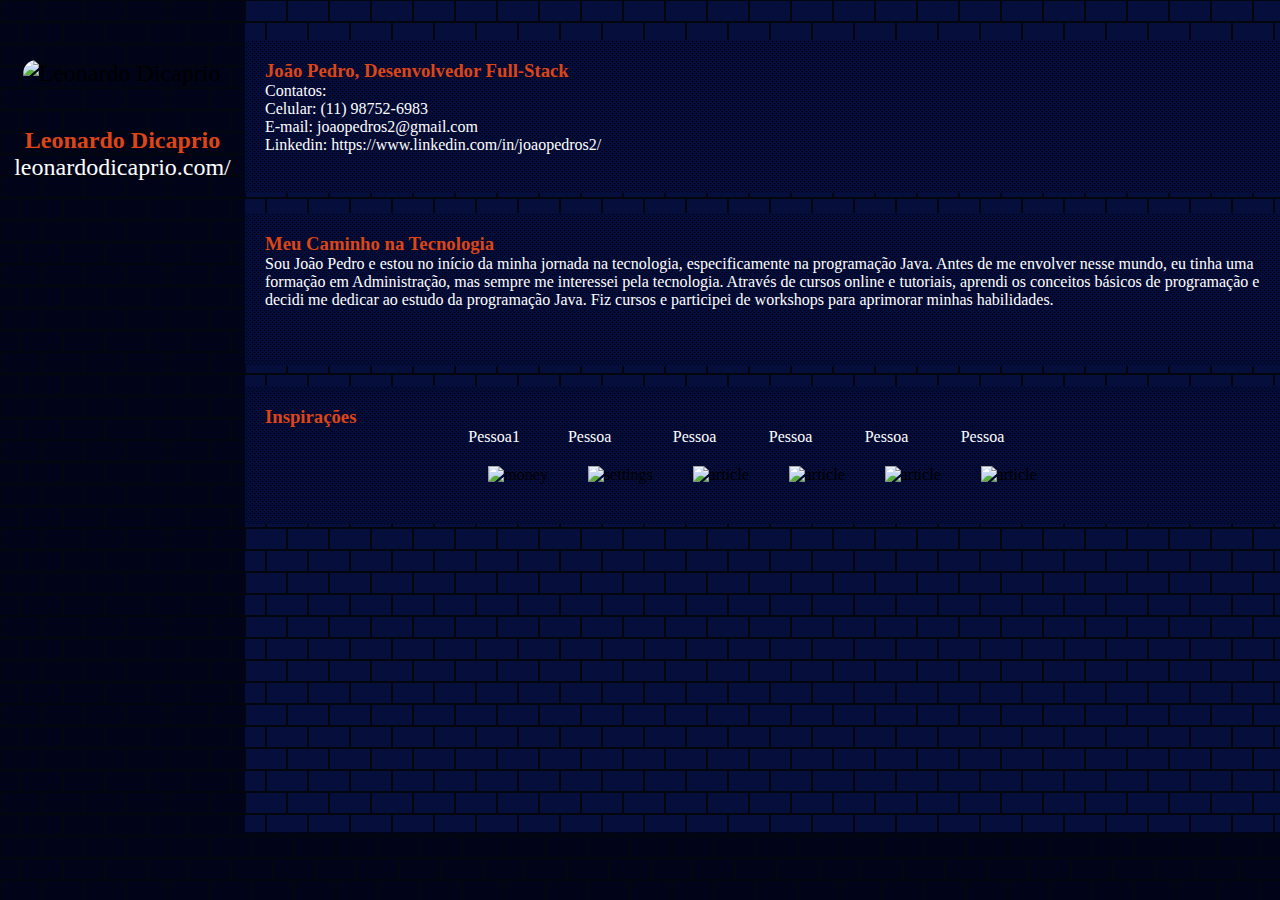
==== index.html @ 19bd5dc5 "alteração no diretorio para fazer deploy" ====
<!DOCTYPE html>
<html lang="pt-BR">
    <head>
        <meta charset="UTF-8" />
        <meta name="viewport" content="width=device-width, initial-scale=1.0" />
        <link rel="stylesheet" href="css/style.css" />
        <title>Portifólio</title>
    </head>
    <body>
        <main class="principal">
            <div class="main">
                <div class="sobre-mim">
                    <h3>João Pedro, Desenvolvedor Full-Stack</h3>
                    <p>Contatos:</p>
                    <p>Celular: (11) 98752-6983</p>
                    <p>E-mail: joaopedros2@gmail.com</p>
                    <p>Linkedin: https://www.linkedin.com/in/joaopedros2/</p>
                </div>
                <div class="bio">
                    <h3>Meu Caminho na Tecnologia</h3>
                    <p>
                        Sou João Pedro e estou no início da minha jornada
                        na tecnologia, especificamente na programação Java.
                        Antes de me envolver nesse mundo, eu tinha uma formação
                        em Administração, mas sempre me interessei
                        pela tecnologia. Através de cursos online e tutoriais,
                        aprendi os conceitos básicos de programação e decidi me
                        dedicar ao estudo da programação Java. Fiz cursos e
                        participei de workshops para aprimorar minhas
                        habilidades.
                    </p>
                </div>
                <div class="networking">
                    <h3>Inspirações</h3>
                    <div class="cards">
                        <div class="pessoa">
                            <p>Pessoa1</p>
                            <img class="imagem-card" src="https://pbs.twimg.com/profile_images/661339334268710912/g4ZIGU3U_400x400.jpg" alt="money" />
                        </div>

                        <div class="pessoa">
                            
                            <p>Pessoa</p>
                            <img class="imagem-card" src="https://pbs.twimg.com/profile_images/661339334268710912/g4ZIGU3U_400x400.jpg" alt="settings"
                            />
                        </div>

                        <div class="pessoa">
                            
                            <p>Pessoa</p>
                            <img
                                class="imagem-card"
                                src="https://pbs.twimg.com/profile_images/661339334268710912/g4ZIGU3U_400x400.jpg"
                                alt="article"
                            />
                        </div>
                        <div class="pessoa">
                            
                            <p>Pessoa</p>
                            <img
                                class="imagem-card"
                                src="https://pbs.twimg.com/profile_images/661339334268710912/g4ZIGU3U_400x400.jpg"
                                alt="article"
                            />
                        </div>

                        <div class="pessoa">
                            
                            <p>Pessoa</p>
                            <img
                                class="imagem-card"
                                src="https://pbs.twimg.com/profile_images/661339334268710912/g4ZIGU3U_400x400.jpg"
                                alt="article"
                            />
                        </div>
                        <div class="pessoa">
                            
                            <p>Pessoa</p>
                            <img
                                class="imagem-card"
                                src="https://pbs.twimg.com/profile_images/661339334268710912/g4ZIGU3U_400x400.jpg"
                                alt="article"
                            />
                        </div>
                        
                    
                    </div>
                </div>
            </div>
        </main>
        <aside class="sidebar">
            <img
                id="avatar"
                src="https://res.cloudinary.com/crunchbase-production/image/upload/c_lpad,h_256,w_256,f_auto,q_auto:eco,dpr_1/v1488562834/v0s71rbz7eqwh9qabxq0.png"
                alt="Leonardo Dicaprio"
            />

            <h4>Leonardo Dicaprio</h4>

            <a href="#">leonardodicaprio.com/</a>
        </aside>
    </body>
</html>
---- css/style.css ----
* {
    box-sizing: border-box;
    margin: 0;
    padding: 0;
}

body {
    background-color: #010418;
background-image: url("data:image/svg+xml,%3Csvg width='42' height='44' viewBox='0 0 42 44' xmlns='http://www.w3.org/2000/svg'%3E%3Cg id='Page-1' fill='none' fill-rule='evenodd'%3E%3Cg id='brick-wall' fill='%2304060e' fill-opacity='1'%3E%3Cpath d='M0 0h42v44H0V0zm1 1h40v20H1V1zM0 23h20v20H0V23zm22 0h20v20H22V23z'/%3E%3C/g%3E%3C/g%3E%3C/svg%3E");
    display: flex;
}

.principal {
    display: flex;
    flex-direction: row;
    background-color: #060f3b;
background-image: url("data:image/svg+xml,%3Csvg width='42' height='44' viewBox='0 0 42 44' xmlns='http://www.w3.org/2000/svg'%3E%3Cg id='Page-1' fill='none' fill-rule='evenodd'%3E%3Cg id='brick-wall' fill='%2304060e' fill-opacity='1'%3E%3Cpath d='M0 0h42v44H0V0zm1 1h40v20H1V1zM0 23h20v20H0V23zm22 0h20v20H22V23z'/%3E%3C/g%3E%3C/g%3E%3C/svg%3E");
    width: 100%;
}

.sobre-mim {
    background-color: #040c3a;
    background-image: url("data:image/svg+xml,%3Csvg xmlns='http://www.w3.org/2000/svg' width='4' height='4' viewBox='0 0 4 4'%3E%3Cpath fill='%23000106' fill-opacity='1' d='M1 3h1v1H1V3zm2-2h1v1H3V1z'%3E%3C/path%3E%3C/svg%3E");
    display: flex;
    width: 100%;
    height: 153px;
    margin: 40px 40px 10px 40px;
    flex-direction: column;
    padding: 20px;
}

.bio {
    background-color: #040c3a;
    background-image: url("data:image/svg+xml,%3Csvg xmlns='http://www.w3.org/2000/svg' width='4' height='4' viewBox='0 0 4 4'%3E%3Cpath fill='%23000106' fill-opacity='1' d='M1 3h1v1H1V3zm2-2h1v1H3V1z'%3E%3C/path%3E%3C/svg%3E");
    display: flex;
    width: 100%;
    height: 153px;
    margin: 10px 40px;
    flex-direction: column;
    padding: 20px;
}

.networking {
    background-color: #040c3a;
    background-image: url("data:image/svg+xml,%3Csvg xmlns='http://www.w3.org/2000/svg' width='4' height='4' viewBox='0 0 4 4'%3E%3Cpath fill='%23000106' fill-opacity='1' d='M1 3h1v1H1V3zm2-2h1v1H3V1z'%3E%3C/path%3E%3C/svg%3E");
    display: flex;
    width: 100%;
    /* height: 100%; */
    margin: 10px 40px;
    flex-direction: column;
    padding: 20px;
    justify-content: center;
}

.sidebar {
    background-color: #010418;
    background-image: url("data:image/svg+xml,%3Csvg width='42' height='44' viewBox='0 0 42 44' xmlns='http://www.w3.org/2000/svg'%3E%3Cg id='Page-1' fill='none' fill-rule='evenodd'%3E%3Cg id='brick-wall' fill='%2304060e' fill-opacity='1'%3E%3Cpath d='M0 0h42v44H0V0zm1 1h40v20H1V1zM0 23h20v20H0V23zm22 0h20v20H22V23z'/%3E%3C/g%3E%3C/g%3E%3C/svg%3E");
    display: flex;
    order: -1;
    width: 245px;
    height: 832px;
    justify-content: flex-start;
    align-items: center;
    flex-direction: column;
    padding: 60px 20px;
    font-size: x-large;
}

#avatar {
    margin-bottom: 40px;
    border-radius: 100px;
    width: 200px;
}

.main {
    /* background-color: blue; */
    display: flex;
    flex-direction: column;
    align-items: center;
    width: 100%;
}

.cards {
    display: flex;
    justify-content: center;
    align-items: center;
    flex-wrap: wrap;
}
.imagem-card {
    margin: 20px;
    width: 220px;
}

@media screen and (max-width: 767px) {
    p {
        font-size: 11px;
    }
    /* se largura é menor ou igual a 599px */
    body {
        display: flex;
        flex-direction: column;
    }
    .principal {
        display: flex;
        flex-direction: row;
        width: 100%;
    }

    .sobre-mim {
        display: flex;
        width: 100%;
        height: 153px;
        margin: 40px 40px 10px 40px;
        flex-direction: column;
        padding: 20px;
        justify-content: flex-start;
    }

    .bio {
        
        display: flex;
        width: 100%;
        height: 100%;
        margin: 10px 40px;
        flex-direction: column;
        padding: 20px;
        justify-content: flex-start;
    }

    .networking {
        
        display: flex;
        width: 100%;
        height: 394px;
        margin: 10px 40px;
        flex-direction: column;
        padding: 20px;
        height: 100%;
        justify-content: flex-start;
    }

    .sidebar {
        display: flex;
        width: 100%;
        height: 272px;
        justify-content: center;
        align-items: center;
        flex-direction: column;
        padding: 60px 20px;
    }

    #avatar {
        margin-bottom: 40px;
        border-radius: 100px;
        width: 120px;
    }
}

h4 {
    color: rgb(221, 69, 22);
}
a {
    color: white;
    text-decoration: none;
}
p {
    color: white;
}
h3 {
    color: rgb(221, 69, 22);
}
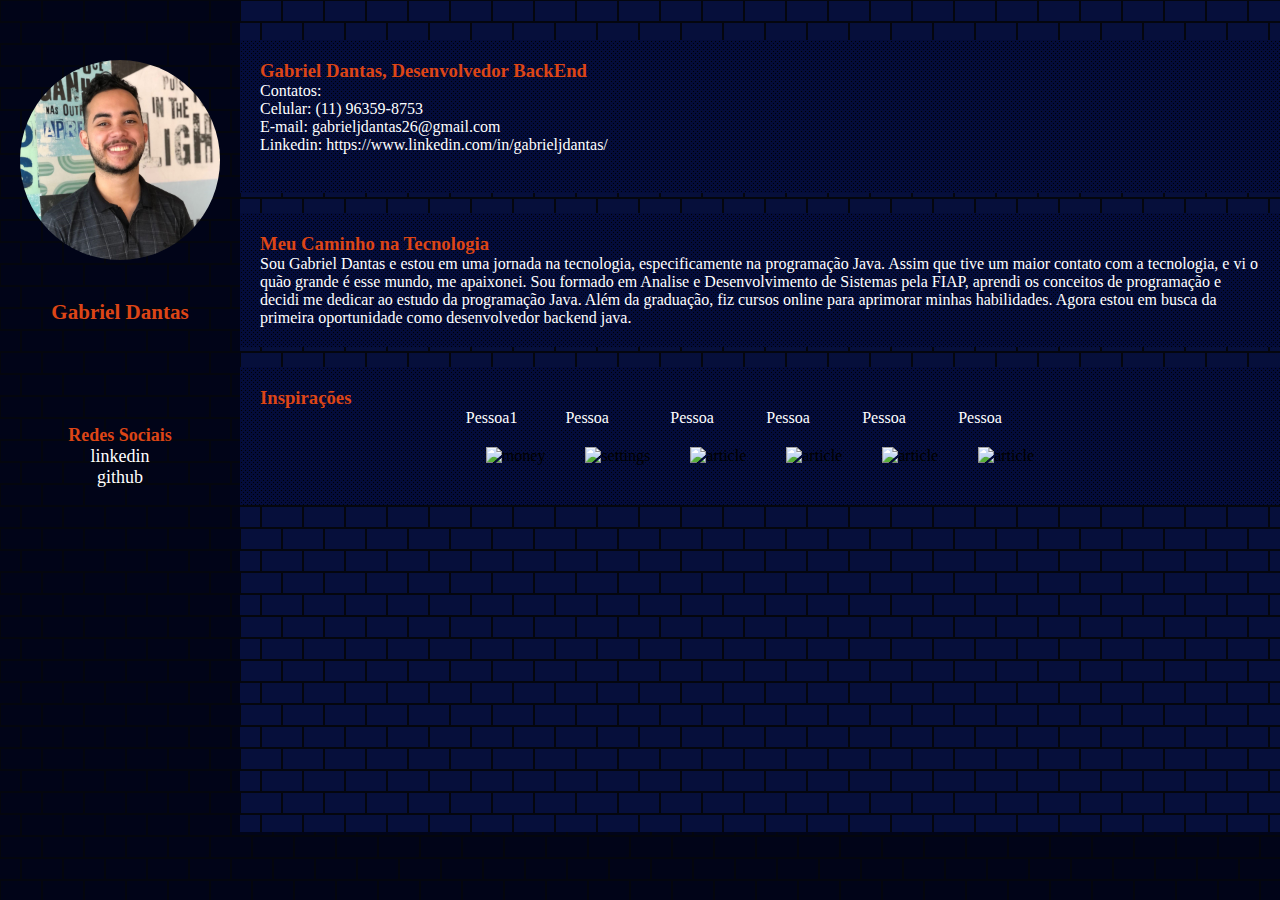
==== commit 2d27ee3b: "adicionado algumas informações pessoais" ====
--- a/index.html
+++ b/index.html
@@ -10,24 +10,24 @@
         <main class="principal">
             <div class="main">
                 <div class="sobre-mim">
-                    <h3>João Pedro, Desenvolvedor Full-Stack</h3>
+                    <h3>Gabriel Dantas, Desenvolvedor BackEnd</h3>
                     <p>Contatos:</p>
-                    <p>Celular: (11) 98752-6983</p>
-                    <p>E-mail: joaopedros2@gmail.com</p>
-                    <p>Linkedin: https://www.linkedin.com/in/joaopedros2/</p>
+                    <p>Celular: (11) 96359-8753</p>
+                    <p>E-mail: gabrieljdantas26@gmail.com</p>
+                    <p>Linkedin: https://www.linkedin.com/in/gabrieljdantas/</p>
                 </div>
                 <div class="bio">
                     <h3>Meu Caminho na Tecnologia</h3>
                     <p>
-                        Sou João Pedro e estou no início da minha jornada
-                        na tecnologia, especificamente na programação Java.
-                        Antes de me envolver nesse mundo, eu tinha uma formação
-                        em Administração, mas sempre me interessei
-                        pela tecnologia. Através de cursos online e tutoriais,
-                        aprendi os conceitos básicos de programação e decidi me
-                        dedicar ao estudo da programação Java. Fiz cursos e
-                        participei de workshops para aprimorar minhas
-                        habilidades.
+                        Sou Gabriel Dantas e estou em uma jornada na tecnologia,
+                        especificamente na programação Java. Assim que tive um maior contato com a
+                        tecnologia, e vi o quão grande é esse mundo, me apaixonei. Sou formado em
+                        Analise e Desenvolvimento de Sistemas pela FIAP, aprendi
+                        os conceitos de programação e decidi me dedicar ao
+                        estudo da programação Java. Além da graduação, fiz
+                        cursos online para aprimorar minhas habilidades. Agora
+                        estou em busca da primeira oportunidade como
+                        desenvolvedor backend java.
                     </p>
                 </div>
                 <div class="networking">
@@ -35,18 +35,23 @@
                     <div class="cards">
                         <div class="pessoa">
                             <p>Pessoa1</p>
-                            <img class="imagem-card" src="https://pbs.twimg.com/profile_images/661339334268710912/g4ZIGU3U_400x400.jpg" alt="money" />
-                        </div>
-
-                        <div class="pessoa">
-                            
-                            <p>Pessoa</p>
-                            <img class="imagem-card" src="https://pbs.twimg.com/profile_images/661339334268710912/g4ZIGU3U_400x400.jpg" alt="settings"
+                            <img
+                                class="imagem-card"
+                                src="https://pbs.twimg.com/profile_images/661339334268710912/g4ZIGU3U_400x400.jpg"
+                                alt="money"
                             />
                         </div>
 
                         <div class="pessoa">
-                            
+                            <p>Pessoa</p>
+                            <img
+                                class="imagem-card"
+                                src="https://pbs.twimg.com/profile_images/661339334268710912/g4ZIGU3U_400x400.jpg"
+                                alt="settings"
+                            />
+                        </div>
+
+                        <div class="pessoa">
                             <p>Pessoa</p>
                             <img
                                 class="imagem-card"
@@ -55,7 +60,6 @@
                             />
                         </div>
                         <div class="pessoa">
-                            
                             <p>Pessoa</p>
                             <img
                                 class="imagem-card"
@@ -65,7 +69,6 @@
                         </div>
 
                         <div class="pessoa">
-                            
                             <p>Pessoa</p>
                             <img
                                 class="imagem-card"
@@ -74,7 +77,6 @@
                             />
                         </div>
                         <div class="pessoa">
-                            
                             <p>Pessoa</p>
                             <img
                                 class="imagem-card"
@@ -82,22 +84,32 @@
                                 alt="article"
                             />
                         </div>
-                        
-                    
                     </div>
                 </div>
             </div>
         </main>
         <aside class="sidebar">
-            <img
-                id="avatar"
-                src="https://res.cloudinary.com/crunchbase-production/image/upload/c_lpad,h_256,w_256,f_auto,q_auto:eco,dpr_1/v1488562834/v0s71rbz7eqwh9qabxq0.png"
-                alt="Leonardo Dicaprio"
-            />
+            <div class="topSideBar">
+                <img
+                    id="avatar"
+                    src="images/IMG-20221006-WA0008 (2).jpg"
+                    alt="Leonardo Dicaprio"
+                />
 
-            <h4>Leonardo Dicaprio</h4>
+                <h3>Gabriel Dantas</h3>
 
-            <a href="#">leonardodicaprio.com/</a>
+                
+            </div>
+
+            <div class="midleSideBar">
+                <h4>Redes Sociais</h4>
+                <a href="https://www.linkedin.com/in/gabrieljdantas/"
+                    >linkedin</a
+                >
+                <a href="https://github.com/gabrieljdantas">github</a>
+            </div>
+
+            
         </aside>
     </body>
 </html>
--- a/css/style.css
+++ b/css/style.css
@@ -18,6 +18,18 @@
     width: 100%;
 }
 
+.topSideBar{
+    display: flex;
+    flex-direction: column;
+    align-items: center;
+    margin-bottom: 100px;
+}
+.midleSideBar{
+    display: flex;
+    flex-direction: column;
+    align-items: center;
+}
+
 .sobre-mim {
     background-color: #040c3a;
     background-image: url("data:image/svg+xml,%3Csvg xmlns='http://www.w3.org/2000/svg' width='4' height='4' viewBox='0 0 4 4'%3E%3Cpath fill='%23000106' fill-opacity='1' d='M1 3h1v1H1V3zm2-2h1v1H3V1z'%3E%3C/path%3E%3C/svg%3E");
@@ -34,7 +46,6 @@
     background-image: url("data:image/svg+xml,%3Csvg xmlns='http://www.w3.org/2000/svg' width='4' height='4' viewBox='0 0 4 4'%3E%3Cpath fill='%23000106' fill-opacity='1' d='M1 3h1v1H1V3zm2-2h1v1H3V1z'%3E%3C/path%3E%3C/svg%3E");
     display: flex;
     width: 100%;
-    height: 153px;
     margin: 10px 40px;
     flex-direction: column;
     padding: 20px;
@@ -63,12 +74,12 @@
     align-items: center;
     flex-direction: column;
     padding: 60px 20px;
-    font-size: x-large;
+    font-size: large;
 }
 
 #avatar {
     margin-bottom: 40px;
-    border-radius: 100px;
+    border-radius: 100%;
     width: 200px;
 }
 
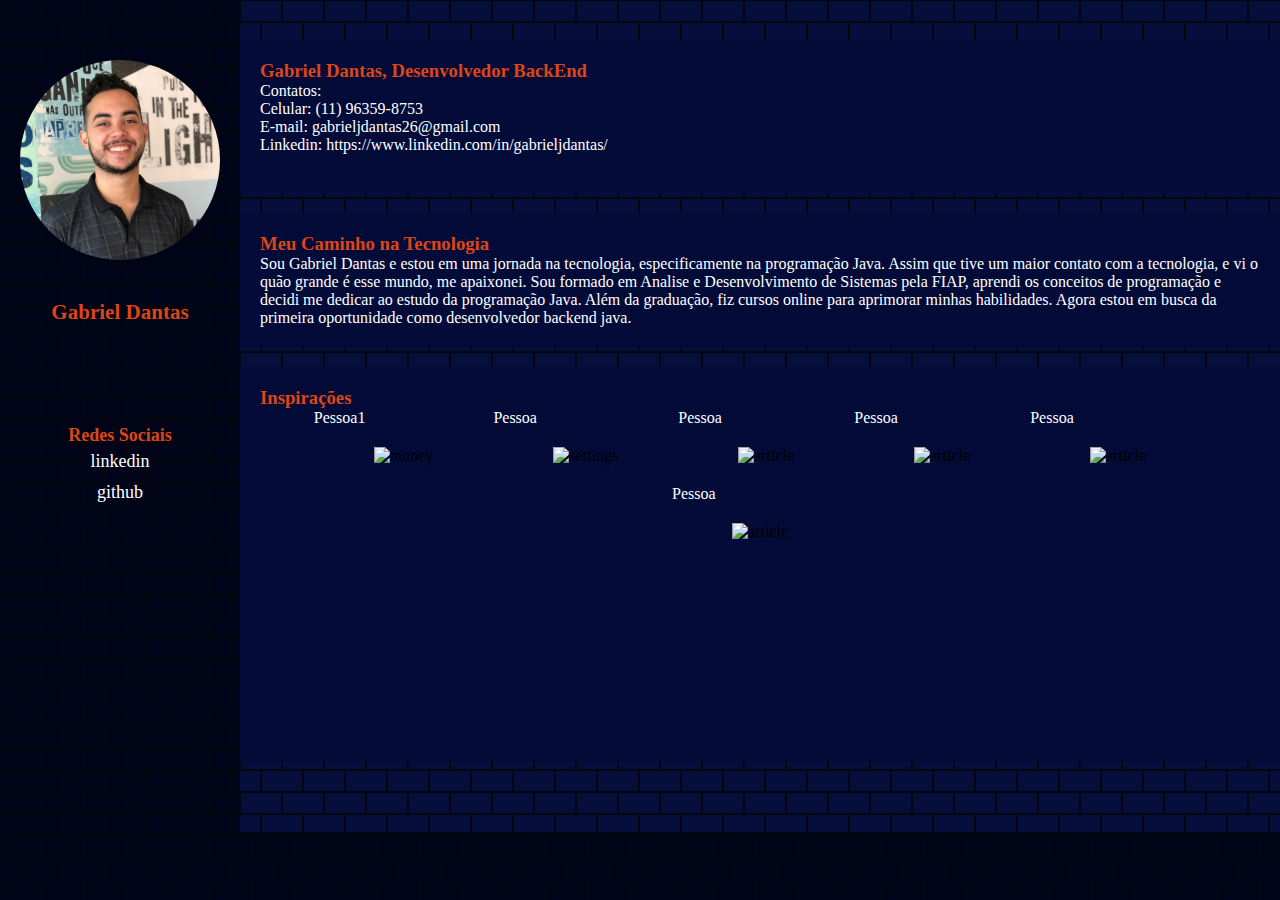
==== commit e961786e: "Adicionado barra de rolagem em inspirações e adicionado alguns hovers" ====
--- a/index.html
+++ b/index.html
@@ -102,11 +102,11 @@
             </div>
 
             <div class="midleSideBar">
-                <h4>Redes Sociais</h4>
+                <h4 >Redes Sociais</h4>
                 <a href="https://www.linkedin.com/in/gabrieljdantas/"
-                    >linkedin</a
+                    class="links">linkedin</a
                 >
-                <a href="https://github.com/gabrieljdantas">github</a>
+                <a class="links" href="https://github.com/gabrieljdantas">github</a>
             </div>
 
             
--- a/css/style.css
+++ b/css/style.css
@@ -29,6 +29,16 @@
     flex-direction: column;
     align-items: center;
 }
+.links{
+    padding: 5px 0px;
+}
+.links:hover {
+    font-size: x-large;
+    background-color: rgba(221, 69, 22);
+    border-radius: 20px;
+    box-shadow: 0 0 30px rgba(221, 69, 22);
+    
+}
 
 .sobre-mim {
     background-color: #040c3a;
@@ -56,11 +66,12 @@
     background-image: url("data:image/svg+xml,%3Csvg xmlns='http://www.w3.org/2000/svg' width='4' height='4' viewBox='0 0 4 4'%3E%3Cpath fill='%23000106' fill-opacity='1' d='M1 3h1v1H1V3zm2-2h1v1H3V1z'%3E%3C/path%3E%3C/svg%3E");
     display: flex;
     width: 100%;
-    /* height: 100%; */
+    height: 394px;
     margin: 10px 40px;
     flex-direction: column;
     padding: 20px;
-    justify-content: center;
+    justify-content: flex-start;
+    overflow: auto;
 }
 
 .sidebar {
@@ -77,10 +88,18 @@
     font-size: large;
 }
 
+
+
 #avatar {
     margin-bottom: 40px;
     border-radius: 100%;
     width: 200px;
+    
+}
+
+#avatar:hover{
+    box-shadow: 0 0 20px rgba(221, 69, 22);
+    width: 210px;
 }
 
 .main {
@@ -98,8 +117,8 @@
     flex-wrap: wrap;
 }
 .imagem-card {
-    margin: 20px;
-    width: 220px;
+    margin: 20px 60px;
+    width: 250px;
 }
 
 @media screen and (max-width: 767px) {
@@ -116,7 +135,9 @@
         flex-direction: row;
         width: 100%;
     }
-
+    .topSideBar{
+        margin-bottom: 10px;
+    }
     .sobre-mim {
         display: flex;
         width: 100%;
@@ -131,7 +152,7 @@
         
         display: flex;
         width: 100%;
-        height: 100%;
+        /* height: 100%; */
         margin: 10px 40px;
         flex-direction: column;
         padding: 20px;
@@ -165,6 +186,9 @@
         border-radius: 100px;
         width: 120px;
     }
+    #avatar:hover{
+        width: 130px;
+    }
 }
 
 h4 {
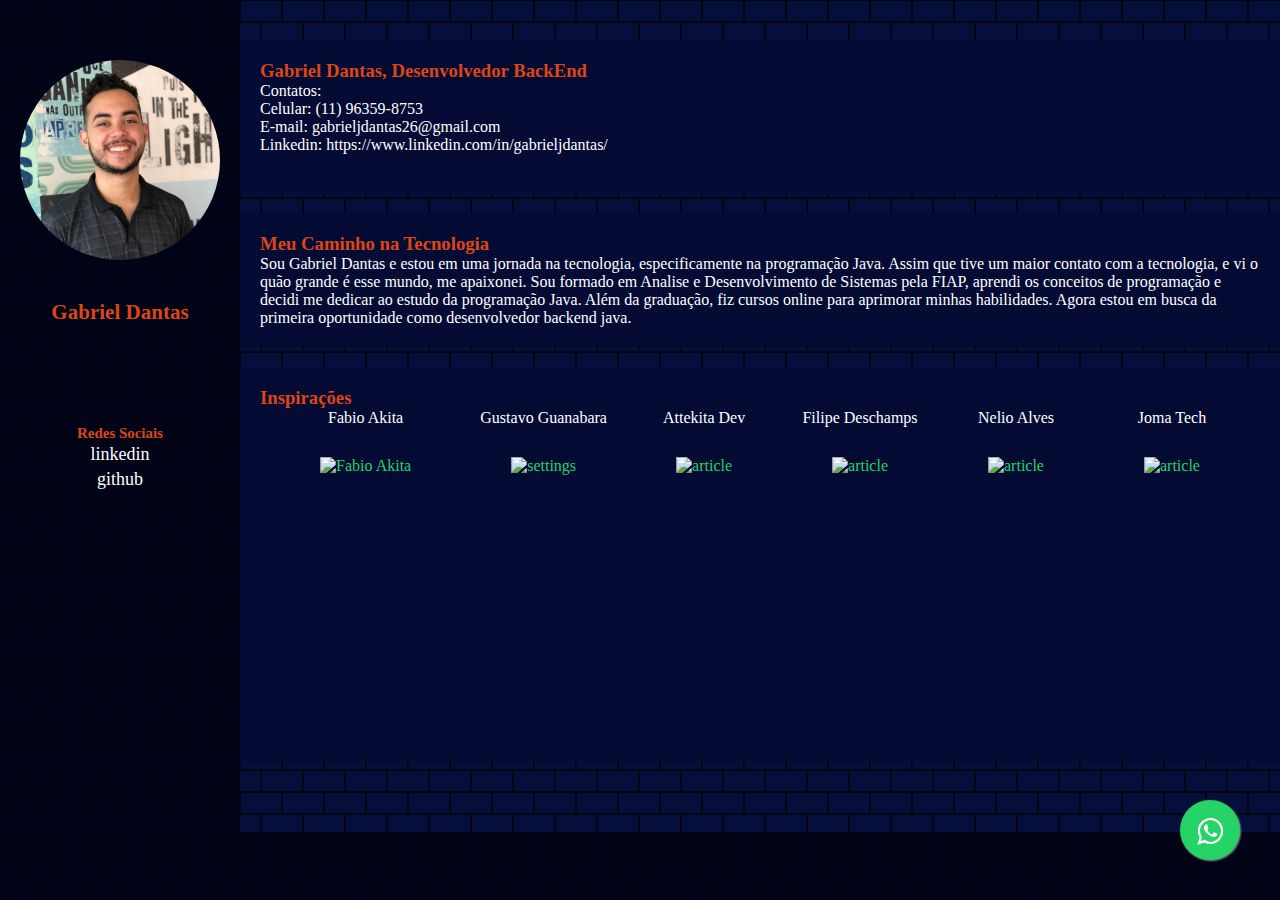
==== commit 4e112e65: "adicionado pessoas nos cards" ====
--- a/index.html
+++ b/index.html
@@ -20,67 +20,68 @@
                     <h3>Meu Caminho na Tecnologia</h3>
                     <p>
                         Sou Gabriel Dantas e estou em uma jornada na tecnologia,
-                        especificamente na programação Java. Assim que tive um maior contato com a
-                        tecnologia, e vi o quão grande é esse mundo, me apaixonei. Sou formado em
-                        Analise e Desenvolvimento de Sistemas pela FIAP, aprendi
-                        os conceitos de programação e decidi me dedicar ao
-                        estudo da programação Java. Além da graduação, fiz
-                        cursos online para aprimorar minhas habilidades. Agora
-                        estou em busca da primeira oportunidade como
-                        desenvolvedor backend java.
+                        especificamente na programação Java. Assim que tive um
+                        maior contato com a tecnologia, e vi o quão grande é
+                        esse mundo, me apaixonei. Sou formado em Analise e
+                        Desenvolvimento de Sistemas pela FIAP, aprendi os
+                        conceitos de programação e decidi me dedicar ao estudo
+                        da programação Java. Além da graduação, fiz cursos
+                        online para aprimorar minhas habilidades. Agora estou em
+                        busca da primeira oportunidade como desenvolvedor
+                        backend java.
                     </p>
                 </div>
                 <div class="networking">
                     <h3>Inspirações</h3>
                     <div class="cards">
                         <div class="pessoa">
-                            <p>Pessoa1</p>
+                            <p>Fabio Akita</p>
                             <img
                                 class="imagem-card"
-                                src="https://pbs.twimg.com/profile_images/661339334268710912/g4ZIGU3U_400x400.jpg"
-                                alt="money"
+                                src="https://yt3.googleusercontent.com/ytc/AOPolaTQdrKmscWaHafS63-KZYs7t5tfLl8Dj6oROD_IxW0=s900-c-k-c0x00ffffff-no-rj"
+                                alt="Fabio Akita"
                             />
                         </div>
 
                         <div class="pessoa">
-                            <p>Pessoa</p>
+                            <p>Gustavo Guanabara</p>
                             <img
                                 class="imagem-card"
-                                src="https://pbs.twimg.com/profile_images/661339334268710912/g4ZIGU3U_400x400.jpg"
+                                src="https://pbs.twimg.com/media/FOEJ6c-WUAIsw9R.jpg:large"
                                 alt="settings"
                             />
                         </div>
 
                         <div class="pessoa">
-                            <p>Pessoa</p>
+                            <p>Attekita Dev</p>
                             <img
                                 class="imagem-card"
-                                src="https://pbs.twimg.com/profile_images/661339334268710912/g4ZIGU3U_400x400.jpg"
+                                src="https://media.licdn.com/dms/image/D4D03AQGvJS2XBMFCqA/profile-displayphoto-shrink_800_800/0/1669376205072?e=2147483647&v=beta&t=aVU3S-zEeAKYFcsG8XrZcbqTXtj-7X9YL4P0dZVeaGU"
                                 alt="article"
                             />
                         </div>
                         <div class="pessoa">
-                            <p>Pessoa</p>
+                            <p>Filipe Deschamps</p>
                             <img
                                 class="imagem-card"
-                                src="https://pbs.twimg.com/profile_images/661339334268710912/g4ZIGU3U_400x400.jpg"
+                                src="https://media.licdn.com/dms/image/C5603AQGmr1EOhC1Gyw/profile-displayphoto-shrink_800_800/0/1613487379448?e=2147483647&v=beta&t=cTalHzNwRyxMnFSrcVZmBCe3Af3c6rnEyNsZTxIQhOc"
                                 alt="article"
                             />
                         </div>
 
                         <div class="pessoa">
-                            <p>Pessoa</p>
+                            <p>Nelio Alves</p>
                             <img
                                 class="imagem-card"
-                                src="https://pbs.twimg.com/profile_images/661339334268710912/g4ZIGU3U_400x400.jpg"
+                                src="https://avatars.githubusercontent.com/u/13897257?v=4"
                                 alt="article"
                             />
                         </div>
                         <div class="pessoa">
-                            <p>Pessoa</p>
+                            <p>Joma Tech</p>
                             <img
                                 class="imagem-card"
-                                src="https://pbs.twimg.com/profile_images/661339334268710912/g4ZIGU3U_400x400.jpg"
+                                src="https://yt3.googleusercontent.com/ytc/AOPolaRniwwqLAJRilIpDSvI4OHShn_1TOe7TN9kaQpZ=s900-c-k-c0x00ffffff-no-rj"
                                 alt="article"
                             />
                         </div>
@@ -97,19 +98,31 @@
                 />
 
                 <h3>Gabriel Dantas</h3>
-
-                
             </div>
 
             <div class="midleSideBar">
-                <h4 >Redes Sociais</h4>
-                <a href="https://www.linkedin.com/in/gabrieljdantas/"
-                    class="links">linkedin</a
+                <h5>Redes Sociais</h5>
+                <a
+                    href="https://www.linkedin.com/in/gabrieljdantas/"
+                    class="links"
+                    >linkedin</a
                 >
-                <a class="links" href="https://github.com/gabrieljdantas">github</a>
+                <a class="links" href="https://github.com/gabrieljdantas"
+                    >github</a
+                >
             </div>
+        </aside>
 
-            
-        </aside>
+        <footer>
+            <div id="botao-flutuante">
+                <link
+                    rel="stylesheet"
+                    href="https://maxcdn.bootstrapcdn.com/font-awesome/4.5.0/css/font-awesome.min.css"
+                />
+                <a href="#">
+                    <i style="margin-top: 16px" class="fa fa-whatsapp"></i>
+                </a>
+            </div>
+        </footer>
     </body>
 </html>
--- a/css/style.css
+++ b/css/style.css
@@ -10,6 +10,17 @@
     display: flex;
 }
 
+h3, h4, h6, h5 {
+    color: rgb(221, 69, 22);
+}
+a {
+    color: white;
+    text-decoration: none;
+}
+p {
+    color: white;
+}
+
 .principal {
     display: flex;
     flex-direction: row;
@@ -30,12 +41,11 @@
     align-items: center;
 }
 .links{
-    padding: 5px 0px;
+    padding: 2px 0px;
 }
 .links:hover {
-    font-size: x-large;
     background-color: rgba(221, 69, 22);
-    border-radius: 20px;
+    border-radius: 10px;
     box-shadow: 0 0 30px rgba(221, 69, 22);
     
 }
@@ -99,7 +109,6 @@
 
 #avatar:hover{
     box-shadow: 0 0 20px rgba(221, 69, 22);
-    width: 210px;
 }
 
 .main {
@@ -116,9 +125,35 @@
     align-items: center;
     flex-wrap: wrap;
 }
+
 .imagem-card {
-    margin: 20px 60px;
+    margin: 30px 50px;
     width: 250px;
+}
+.pessoa{
+    text-align: center;
+    color: #25d366;
+}
+.imagem-card:hover {
+    box-shadow: 0 0 20px rgba(221, 69, 22);
+}
+
+#botao-flutuante {
+    position:fixed;
+    width:60px;
+    height:60px;
+    bottom:40px;
+    right:40px;
+    background-color:#25d366;
+    color:#FFF;
+    border-radius:50px;
+    text-align:center;
+    font-size:30px;
+    box-shadow: 1px 1px 2px #888;
+    z-index:1000;
+}
+#botao-flutuante:hover{
+    box-shadow: 0px 0px 30px green;
 }
 
 @media screen and (max-width: 767px) {
@@ -191,16 +226,4 @@
     }
 }
 
-h4 {
-    color: rgb(221, 69, 22);
-}
-a {
-    color: white;
-    text-decoration: none;
-}
-p {
-    color: white;
-}
-h3 {
-    color: rgb(221, 69, 22);
-}
+
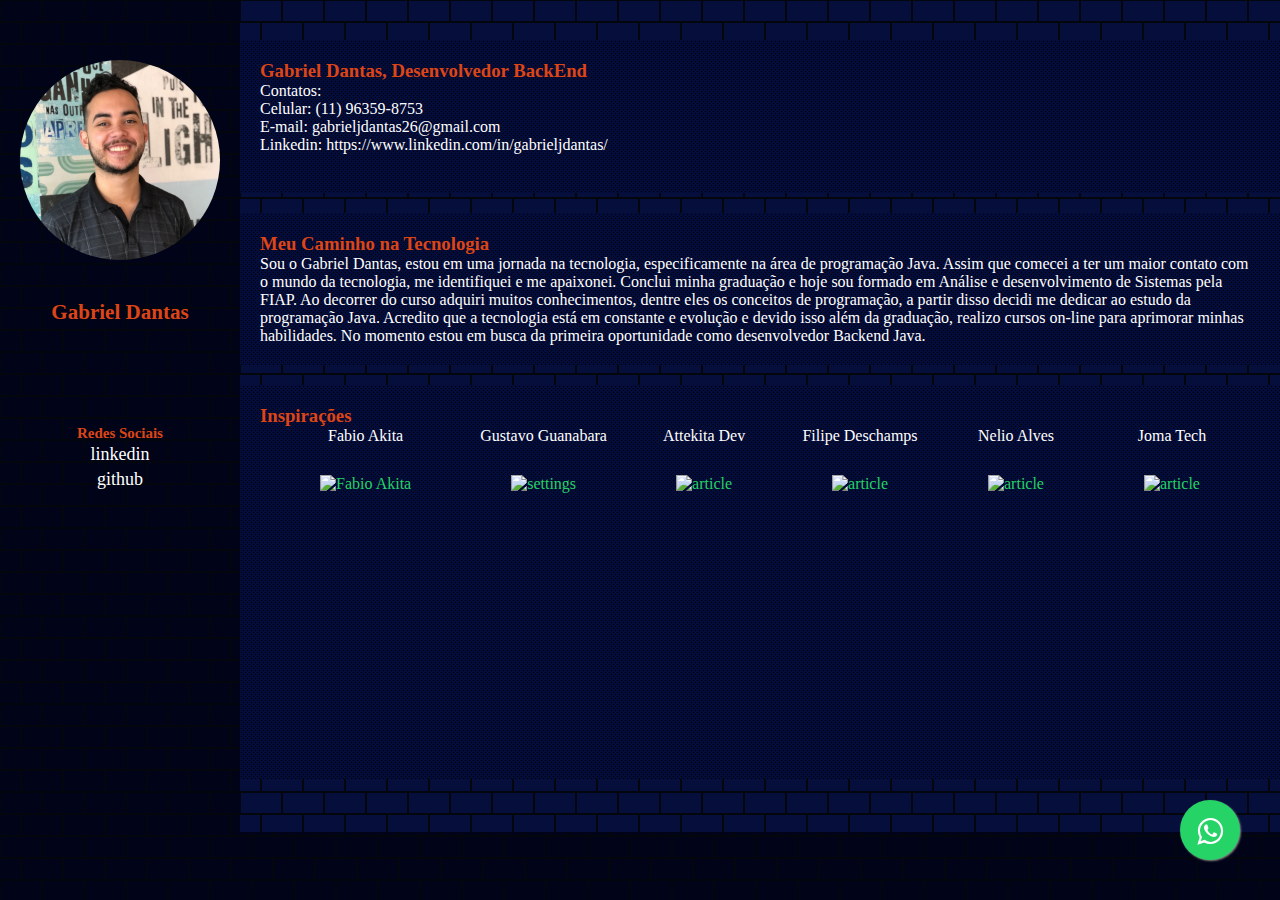
==== commit 4ca8e539: "atualizado texto da bio" ====
--- a/index.html
+++ b/index.html
@@ -19,16 +19,7 @@
                 <div class="bio">
                     <h3>Meu Caminho na Tecnologia</h3>
                     <p>
-                        Sou Gabriel Dantas e estou em uma jornada na tecnologia,
-                        especificamente na programação Java. Assim que tive um
-                        maior contato com a tecnologia, e vi o quão grande é
-                        esse mundo, me apaixonei. Sou formado em Analise e
-                        Desenvolvimento de Sistemas pela FIAP, aprendi os
-                        conceitos de programação e decidi me dedicar ao estudo
-                        da programação Java. Além da graduação, fiz cursos
-                        online para aprimorar minhas habilidades. Agora estou em
-                        busca da primeira oportunidade como desenvolvedor
-                        backend java.
+                        Sou o Gabriel Dantas, estou em uma jornada na tecnologia, especificamente na área de programação Java. Assim que comecei a ter um maior contato com o mundo da tecnologia, me identifiquei e me apaixonei. Conclui minha graduação e hoje sou formado em Análise e desenvolvimento de Sistemas pela FIAP. Ao decorrer do curso adquiri muitos conhecimentos, dentre eles os conceitos de programação, a partir disso decidi me dedicar ao estudo da programação Java. Acredito que a tecnologia está em constante e evolução e devido isso além da graduação, realizo cursos on-line para aprimorar minhas habilidades. No momento estou em busca da primeira oportunidade como desenvolvedor Backend Java.
                     </p>
                 </div>
                 <div class="networking">
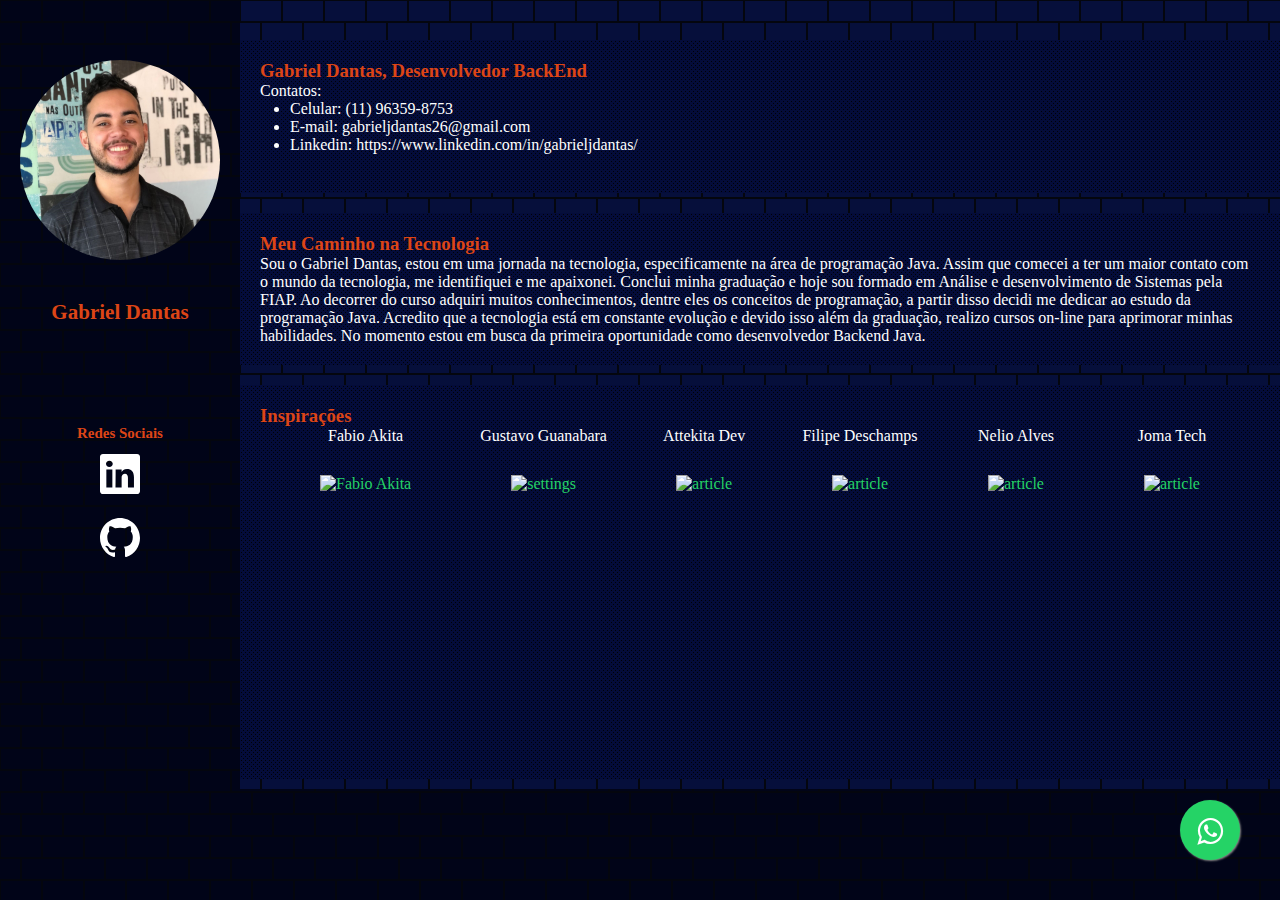
==== commit b07efd5c: "Projeto Finalizado 1.0" ====
--- a/index.html
+++ b/index.html
@@ -12,14 +12,28 @@
                 <div class="sobre-mim">
                     <h3>Gabriel Dantas, Desenvolvedor BackEnd</h3>
                     <p>Contatos:</p>
-                    <p>Celular: (11) 96359-8753</p>
-                    <p>E-mail: gabrieljdantas26@gmail.com</p>
-                    <p>Linkedin: https://www.linkedin.com/in/gabrieljdantas/</p>
+                    <ul class="lista-contato">
+                        <li>Celular: (11) 96359-8753</li>
+                        <li>E-mail: <a class="link-contato" href="https://mail.google.com/mail/u/0/#inbox?compose=DmwnWrRnZnPXbFfHtCqCfpnKmnrCRWkQjkGPFzQfnRGzTKCSsNLMClhMmgCZBFPDfdkhHZMRpKZq">gabrieljdantas26@gmail.com</a></li>
+                        <li>Linkedin: <a class="link-contato" href="https://www.linkedin.com/in/gabrieljdantas/">https://www.linkedin.com/in/gabrieljdantas/</a></li>
+                    </ul>
                 </div>
                 <div class="bio">
                     <h3>Meu Caminho na Tecnologia</h3>
                     <p>
-                        Sou o Gabriel Dantas, estou em uma jornada na tecnologia, especificamente na área de programação Java. Assim que comecei a ter um maior contato com o mundo da tecnologia, me identifiquei e me apaixonei. Conclui minha graduação e hoje sou formado em Análise e desenvolvimento de Sistemas pela FIAP. Ao decorrer do curso adquiri muitos conhecimentos, dentre eles os conceitos de programação, a partir disso decidi me dedicar ao estudo da programação Java. Acredito que a tecnologia está em constante e evolução e devido isso além da graduação, realizo cursos on-line para aprimorar minhas habilidades. No momento estou em busca da primeira oportunidade como desenvolvedor Backend Java.
+                        Sou o Gabriel Dantas, estou em uma jornada na
+                        tecnologia, especificamente na área de programação Java.
+                        Assim que comecei a ter um maior contato com o mundo da
+                        tecnologia, me identifiquei e me apaixonei. Conclui
+                        minha graduação e hoje sou formado em Análise e
+                        desenvolvimento de Sistemas pela FIAP. Ao decorrer do
+                        curso adquiri muitos conhecimentos, dentre eles os
+                        conceitos de programação, a partir disso decidi me
+                        dedicar ao estudo da programação Java. Acredito que a
+                        tecnologia está em constante evolução e devido isso
+                        além da graduação, realizo cursos on-line para aprimorar
+                        minhas habilidades. No momento estou em busca da
+                        primeira oportunidade como desenvolvedor Backend Java.
                     </p>
                 </div>
                 <div class="networking">
@@ -96,11 +110,33 @@
                 <a
                     href="https://www.linkedin.com/in/gabrieljdantas/"
                     class="links"
-                    >linkedin</a
-                >
-                <a class="links" href="https://github.com/gabrieljdantas"
-                    >github</a
-                >
+                    ><svg
+                        xmlns="http://www.w3.org/2000/svg"
+                        width="40"
+                        height="40"
+                        fill="currentColor"
+                        class="bi bi-linkedin"
+                        viewBox="0 0 16 16"
+                    >
+                        <path
+                            d="M0 1.146C0 .513.526 0 1.175 0h13.65C15.474 0 16 .513 16 1.146v13.708c0 .633-.526 1.146-1.175 1.146H1.175C.526 16 0 15.487 0 14.854V1.146zm4.943 12.248V6.169H2.542v7.225h2.401zm-1.2-8.212c.837 0 1.358-.554 1.358-1.248-.015-.709-.52-1.248-1.342-1.248-.822 0-1.359.54-1.359 1.248 0 .694.521 1.248 1.327 1.248h.016zm4.908 8.212V9.359c0-.216.016-.432.08-.586.173-.431.568-.878 1.232-.878.869 0 1.216.662 1.216 1.634v3.865h2.401V9.25c0-2.22-1.184-3.252-2.764-3.252-1.274 0-1.845.7-2.165 1.193v.025h-.016a5.54 5.54 0 0 1 .016-.025V6.169h-2.4c.03.678 0 7.225 0 7.225h2.4z"
+                    /></svg>
+                </a>
+
+                <a class="links" href="https://github.com/gabrieljdantas">
+                    <svg
+                        xmlns="http://www.w3.org/2000/svg"
+                        width="40"
+                        height="40"
+                        fill="currentColor"
+                        class="bi bi-github"
+                        viewBox="0 0 16 16"
+                    >
+                        <path
+                            d="M8 0C3.58 0 0 3.58 0 8c0 3.54 2.29 6.53 5.47 7.59.4.07.55-.17.55-.38 0-.19-.01-.82-.01-1.49-2.01.37-2.53-.49-2.69-.94-.09-.23-.48-.94-.82-1.13-.28-.15-.68-.52-.01-.53.63-.01 1.08.58 1.23.82.72 1.21 1.87.87 2.33.66.07-.52.28-.87.51-1.07-1.78-.2-3.64-.89-3.64-3.95 0-.87.31-1.59.82-2.15-.08-.2-.36-1.02.08-2.12 0 0 .67-.21 2.2.82.64-.18 1.32-.27 2-.27.68 0 1.36.09 2 .27 1.53-1.04 2.2-.82 2.2-.82.44 1.1.16 1.92.08 2.12.51.56.82 1.27.82 2.15 0 3.07-1.87 3.75-3.65 3.95.29.25.54.73.54 1.48 0 1.07-.01 1.93-.01 2.2 0 .21.15.46.55.38A8.012 8.012 0 0 0 16 8c0-4.42-3.58-8-8-8z"
+                        />
+                    </svg>
+                </a>
             </div>
         </aside>
 
--- a/css/style.css
+++ b/css/style.css
@@ -35,6 +35,11 @@
     align-items: center;
     margin-bottom: 100px;
 }
+
+.lista-contato{
+    color: white;
+    margin-left: 30px;
+}
 .midleSideBar{
     display: flex;
     flex-direction: column;
@@ -42,13 +47,19 @@
 }
 .links{
     padding: 2px 0px;
+    display: flex;
+    margin: 10px;
 }
 .links:hover {
     background-color: rgba(221, 69, 22);
-    border-radius: 10px;
+    border-radius: 5px;
     box-shadow: 0 0 30px rgba(221, 69, 22);
-    
-}
+}
+
+.link-contato:hover{
+    color: rgba(221, 69, 22);
+}
+
 
 .sobre-mim {
     background-color: #040c3a;
@@ -89,8 +100,8 @@
     background-image: url("data:image/svg+xml,%3Csvg width='42' height='44' viewBox='0 0 42 44' xmlns='http://www.w3.org/2000/svg'%3E%3Cg id='Page-1' fill='none' fill-rule='evenodd'%3E%3Cg id='brick-wall' fill='%2304060e' fill-opacity='1'%3E%3Cpath d='M0 0h42v44H0V0zm1 1h40v20H1V1zM0 23h20v20H0V23zm22 0h20v20H22V23z'/%3E%3C/g%3E%3C/g%3E%3C/svg%3E");
     display: flex;
     order: -1;
-    width: 245px;
-    height: 832px;
+    /* width: 245px; */
+    /* height: 832px; */
     justify-content: flex-start;
     align-items: center;
     flex-direction: column;
@@ -209,7 +220,7 @@
     .sidebar {
         display: flex;
         width: 100%;
-        height: 272px;
+        /* height: 272px; */
         justify-content: center;
         align-items: center;
         flex-direction: column;
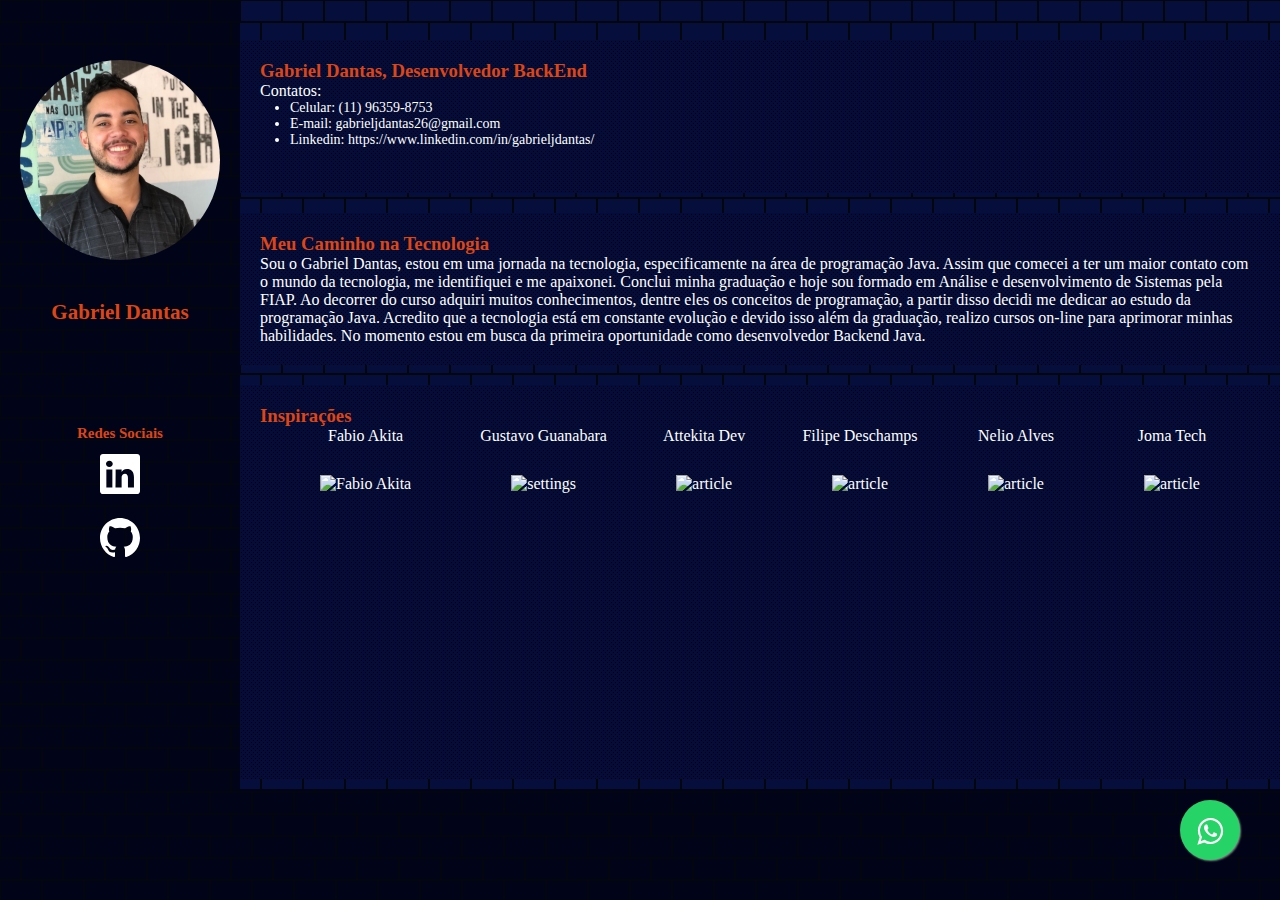
==== commit 63bb79a7: "Projeto Finalizado 2.0" ====
--- a/index.html
+++ b/index.html
@@ -14,8 +14,22 @@
                     <p>Contatos:</p>
                     <ul class="lista-contato">
                         <li>Celular: (11) 96359-8753</li>
-                        <li>E-mail: <a class="link-contato" href="https://mail.google.com/mail/u/0/#inbox?compose=DmwnWrRnZnPXbFfHtCqCfpnKmnrCRWkQjkGPFzQfnRGzTKCSsNLMClhMmgCZBFPDfdkhHZMRpKZq">gabrieljdantas26@gmail.com</a></li>
-                        <li>Linkedin: <a class="link-contato" href="https://www.linkedin.com/in/gabrieljdantas/">https://www.linkedin.com/in/gabrieljdantas/</a></li>
+                        <li>
+                            E-mail:
+                            <a
+                                class="link-contato"
+                                href="https://mail.google.com/mail/u/0/#inbox?compose=DmwnWrRnZnPXbFfHtCqCfpnKmnrCRWkQjkGPFzQfnRGzTKCSsNLMClhMmgCZBFPDfdkhHZMRpKZq"
+                                >gabrieljdantas26@gmail.com</a
+                            >
+                        </li>
+                        <li>
+                            Linkedin:
+                            <a
+                                class="link-contato"
+                                href="https://www.linkedin.com/in/gabrieljdantas/"
+                                >https://www.linkedin.com/in/gabrieljdantas/</a
+                            >
+                        </li>
                     </ul>
                 </div>
                 <div class="bio">
@@ -30,8 +44,8 @@
                         curso adquiri muitos conhecimentos, dentre eles os
                         conceitos de programação, a partir disso decidi me
                         dedicar ao estudo da programação Java. Acredito que a
-                        tecnologia está em constante evolução e devido isso
-                        além da graduação, realizo cursos on-line para aprimorar
+                        tecnologia está em constante evolução e devido isso além
+                        da graduação, realizo cursos on-line para aprimorar
                         minhas habilidades. No momento estou em busca da
                         primeira oportunidade como desenvolvedor Backend Java.
                     </p>
@@ -41,54 +55,60 @@
                     <div class="cards">
                         <div class="pessoa">
                             <p>Fabio Akita</p>
-                            <img
-                                class="imagem-card"
-                                src="https://yt3.googleusercontent.com/ytc/AOPolaTQdrKmscWaHafS63-KZYs7t5tfLl8Dj6oROD_IxW0=s900-c-k-c0x00ffffff-no-rj"
-                                alt="Fabio Akita"
-                            />
+                            <a href="https://www.youtube.com/@Akitando"
+                                ><img
+                                    class="imagem-card"
+                                    src="https://yt3.googleusercontent.com/ytc/AOPolaTQdrKmscWaHafS63-KZYs7t5tfLl8Dj6oROD_IxW0=s900-c-k-c0x00ffffff-no-rj"
+                                    alt="Fabio Akita"
+                            /></a>
                         </div>
 
                         <div class="pessoa">
                             <p>Gustavo Guanabara</p>
-                            <img
-                                class="imagem-card"
-                                src="https://pbs.twimg.com/media/FOEJ6c-WUAIsw9R.jpg:large"
-                                alt="settings"
-                            />
+                            <a href="https://www.youtube.com/@CursoemVideo"
+                                ><img
+                                    class="imagem-card"
+                                    src="https://pbs.twimg.com/media/FOEJ6c-WUAIsw9R.jpg:large"
+                                    alt="settings"
+                            /></a>
                         </div>
 
                         <div class="pessoa">
                             <p>Attekita Dev</p>
-                            <img
-                                class="imagem-card"
-                                src="https://media.licdn.com/dms/image/D4D03AQGvJS2XBMFCqA/profile-displayphoto-shrink_800_800/0/1669376205072?e=2147483647&v=beta&t=aVU3S-zEeAKYFcsG8XrZcbqTXtj-7X9YL4P0dZVeaGU"
-                                alt="article"
-                            />
+                            <a href="https://www.youtube.com/@attekitadev"
+                                ><img
+                                    class="imagem-card"
+                                    src="https://media.licdn.com/dms/image/D4D03AQGvJS2XBMFCqA/profile-displayphoto-shrink_800_800/0/1669376205072?e=2147483647&v=beta&t=aVU3S-zEeAKYFcsG8XrZcbqTXtj-7X9YL4P0dZVeaGU"
+                                    alt="article"
+                            /></a>
                         </div>
                         <div class="pessoa">
                             <p>Filipe Deschamps</p>
-                            <img
-                                class="imagem-card"
-                                src="https://media.licdn.com/dms/image/C5603AQGmr1EOhC1Gyw/profile-displayphoto-shrink_800_800/0/1613487379448?e=2147483647&v=beta&t=cTalHzNwRyxMnFSrcVZmBCe3Af3c6rnEyNsZTxIQhOc"
-                                alt="article"
-                            />
+                            <a href="https://www.youtube.com/@FilipeDeschamps"
+                                ><img
+                                    class="imagem-card"
+                                    src="https://media.licdn.com/dms/image/C5603AQGmr1EOhC1Gyw/profile-displayphoto-shrink_800_800/0/1613487379448?e=2147483647&v=beta&t=cTalHzNwRyxMnFSrcVZmBCe3Af3c6rnEyNsZTxIQhOc"
+                                    alt="article"
+                            /></a>
                         </div>
 
                         <div class="pessoa">
                             <p>Nelio Alves</p>
-                            <img
-                                class="imagem-card"
-                                src="https://avatars.githubusercontent.com/u/13897257?v=4"
-                                alt="article"
-                            />
+                            <a href="https://www.youtube.com/@DevSuperior"
+                                ><img
+                                    class="imagem-card"
+                                    src="https://avatars.githubusercontent.com/u/13897257?v=4"
+                                    alt="article"
+                            /></a>
                         </div>
                         <div class="pessoa">
                             <p>Joma Tech</p>
-                            <img
-                                class="imagem-card"
-                                src="https://yt3.googleusercontent.com/ytc/AOPolaRniwwqLAJRilIpDSvI4OHShn_1TOe7TN9kaQpZ=s900-c-k-c0x00ffffff-no-rj"
-                                alt="article"
-                            />
+                            <a href="https://www.youtube.com/@jomaoppa"
+                                ><img
+                                    class="imagem-card"
+                                    src="https://yt3.googleusercontent.com/ytc/AOPolaRniwwqLAJRilIpDSvI4OHShn_1TOe7TN9kaQpZ=s900-c-k-c0x00ffffff-no-rj"
+                                    alt="article"
+                            /></a>
                         </div>
                     </div>
                 </div>
@@ -120,7 +140,8 @@
                     >
                         <path
                             d="M0 1.146C0 .513.526 0 1.175 0h13.65C15.474 0 16 .513 16 1.146v13.708c0 .633-.526 1.146-1.175 1.146H1.175C.526 16 0 15.487 0 14.854V1.146zm4.943 12.248V6.169H2.542v7.225h2.401zm-1.2-8.212c.837 0 1.358-.554 1.358-1.248-.015-.709-.52-1.248-1.342-1.248-.822 0-1.359.54-1.359 1.248 0 .694.521 1.248 1.327 1.248h.016zm4.908 8.212V9.359c0-.216.016-.432.08-.586.173-.431.568-.878 1.232-.878.869 0 1.216.662 1.216 1.634v3.865h2.401V9.25c0-2.22-1.184-3.252-2.764-3.252-1.274 0-1.845.7-2.165 1.193v.025h-.016a5.54 5.54 0 0 1 .016-.025V6.169h-2.4c.03.678 0 7.225 0 7.225h2.4z"
-                    /></svg>
+                        />
+                    </svg>
                 </a>
 
                 <a class="links" href="https://github.com/gabrieljdantas">
--- a/css/style.css
+++ b/css/style.css
@@ -39,6 +39,7 @@
 .lista-contato{
     color: white;
     margin-left: 30px;
+    font-size: 14px;
 }
 .midleSideBar{
     display: flex;
@@ -169,7 +170,7 @@
 
 @media screen and (max-width: 767px) {
     p {
-        font-size: 11px;
+        font-size: 13px;
     }
     /* se largura é menor ou igual a 599px */
     body {
